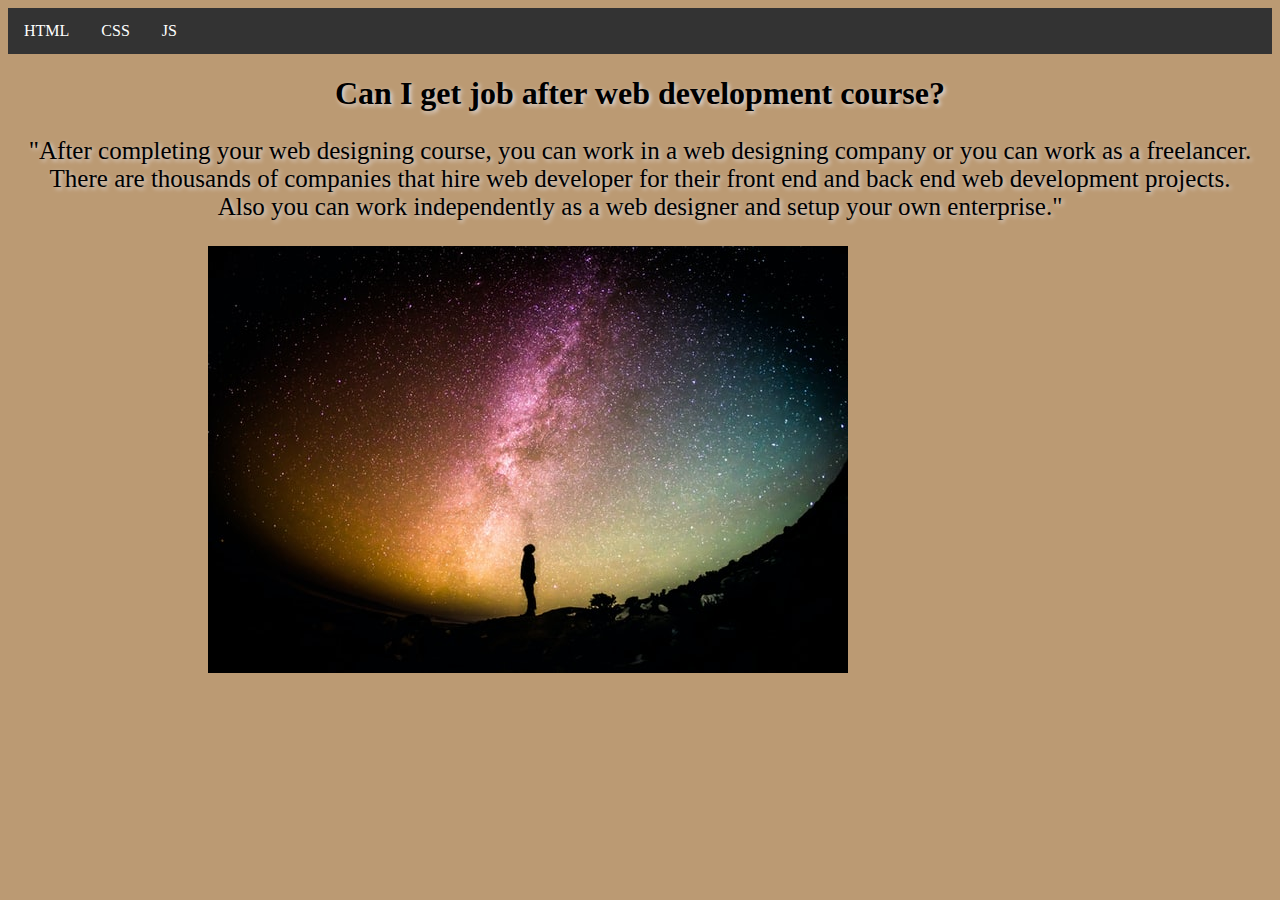
==== about.html @ c7b71195 "add html and css" ====
<!DOCTYPE html>
<html lang="en">
  <head>
    <meta charset="UTF-8" />
    <meta http-equiv="X-UA-Compatible" content="IE=edge" />
    <meta name="viewport" content="width=device-width, initial-scale=1.0" />
    <title>Document</title>
    <link href="./resources/css/style.css" rel="stylesheet" />
  </head>
  <ul>
    <li><a href="#">HTML</a></li>
    <li><a href="#">CSS</a></li>
    <li><a href="#">JS</a></li>
  </ul>
  <body>
    <header><h1>Can I get job after web development course?</h1></header>
    <p class="aboutP">
      "After completing your web designing course, you can work in a web
      designing company or you can work as a freelancer. <br />
      There are thousands of companies that hire web developer for their front
      end and back end web development projects. <br />
      Also you can work independently as a web designer and setup your own
      enterprise."
    </p>

    <div class="about">
      <img src="./resources/images/about.jpg" />
    </div>
  </body>
</html>
---- resources/css/style.css ----
body {
  background-color: rgb(187, 154, 115);
}

ul {
  list-style-type: none;
  margin: 0;
  padding: 0;
  overflow: hidden;
  background-color: #333;
}

li {
  float: left;
}

li a {
  display: block;
  color: white;
  text-align: center;
  padding: 14px 16px;
  text-decoration: none;
}

li a:hover {
  background-color: #111;
}

.main-image {
  margin-left: 380px;
  width: 300px;
  text-align: center;
}

h2 {
  color: rgb(36, 38, 39);
  text-shadow: 2px 2px 4px #000000;
}
p {
  text-shadow: 2px 2px 4px #000000;
  text-align: center;
  font-family: "Times New Roman", Times, serif;
  font-size: 25px;
}

/* about html css */

.about {
  height: 350px;
  width: 200px;
  margin-left: 200px;
}

.aboutP {
  text-shadow: 2px 2px 4px #e0dada;
  text-align: center;
  font-family: "Times New Roman", Times, serif;
  font-size: 25px;
}

h1 {
  text-shadow: 2px 2px 4px #e0dada;
  text-align: center;
}
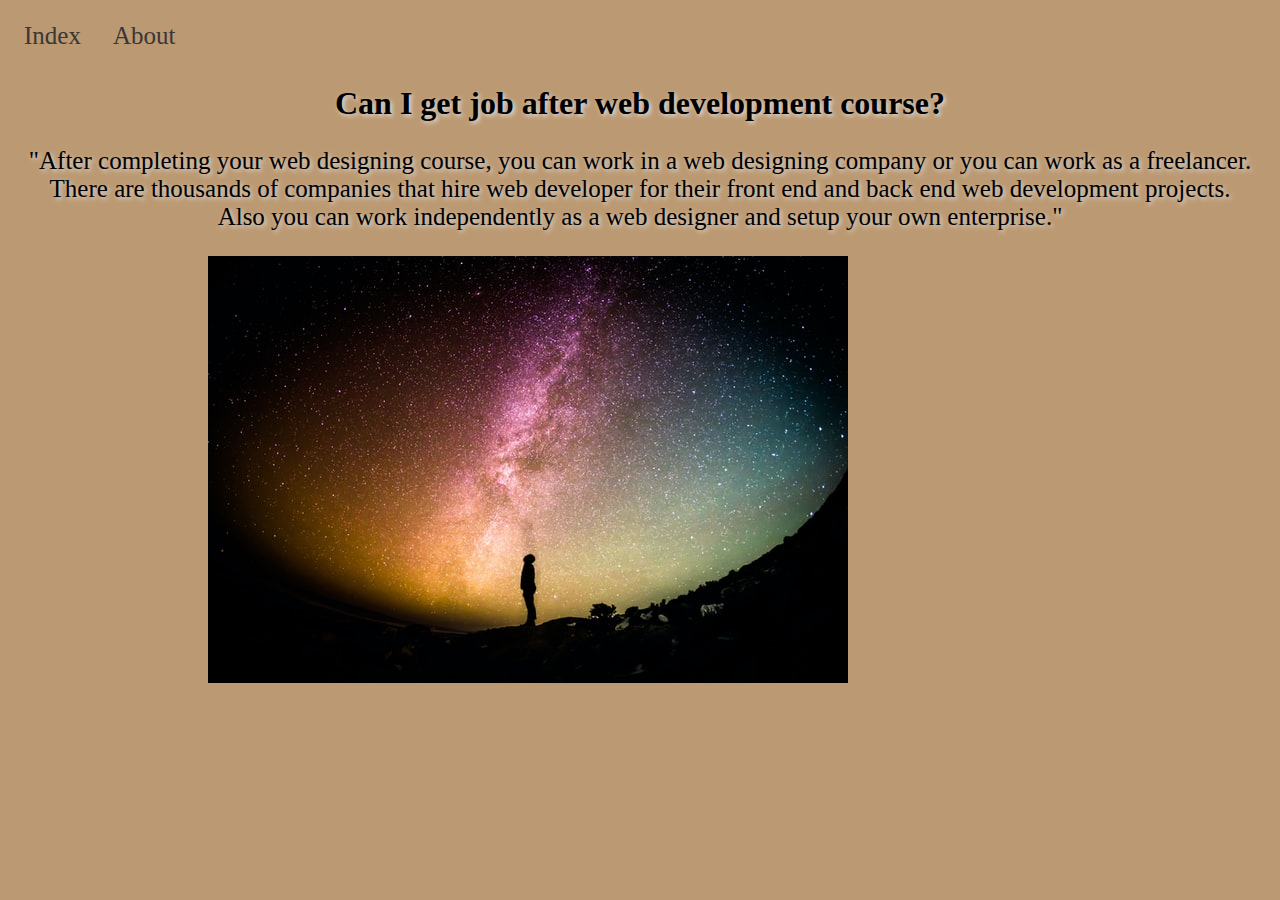
==== commit d7732286: "modifide link" ====
--- a/about.html
+++ b/about.html
@@ -4,13 +4,12 @@
     <meta charset="UTF-8" />
     <meta http-equiv="X-UA-Compatible" content="IE=edge" />
     <meta name="viewport" content="width=device-width, initial-scale=1.0" />
-    <title>Document</title>
+    <title>coffee</title>
     <link href="./resources/css/style.css" rel="stylesheet" />
   </head>
   <ul>
-    <li><a href="#">HTML</a></li>
-    <li><a href="#">CSS</a></li>
-    <li><a href="#">JS</a></li>
+    <li><a href="index.html">Index</a></li>
+    <li><a href="about.html">About</a></li>
   </ul>
   <body>
     <header><h1>Can I get job after web development course?</h1></header>
--- a/resources/css/style.css
+++ b/resources/css/style.css
@@ -1,5 +1,6 @@
 body {
   background-color: rgb(187, 154, 115);
+  overflow-x: hidden;
 }
 
 ul {
@@ -7,7 +8,11 @@
   margin: 0;
   padding: 0;
   overflow: hidden;
-  background-color: #333;
+  background-color: rgb(187, 154, 115);
+  position: sticky;
+  top: 0;
+  font-size: 25px;
+  font-family: "Times New Roman", Times, serif;
 }
 
 li {
@@ -16,20 +21,20 @@
 
 li a {
   display: block;
-  color: white;
+  color: rgb(58, 54, 54);
   text-align: center;
   padding: 14px 16px;
   text-decoration: none;
 }
 
 li a:hover {
-  background-color: #111;
+  background-color: rgb(231, 221, 221);
 }
 
 .main-image {
-  margin-left: 380px;
-  width: 300px;
   text-align: center;
+  margin-left: 340px;
+  width: 200px;
 }
 
 h2 {
@@ -49,6 +54,7 @@
   height: 350px;
   width: 200px;
   margin-left: 200px;
+  max-width: 100%;
 }
 
 .aboutP {
@@ -62,3 +68,15 @@
   text-shadow: 2px 2px 4px #e0dada;
   text-align: center;
 }
+
+/* button {
+  font-size: 20px;
+  margin-left: 1000px;
+  margin-top: 20px;
+  background-color: #333;
+  color: white;
+  text-shadow: 2px 2px 4px #000000;
+  margin-top: 1%;
+  padding: 10px;
+  position: sticky;
+} */
